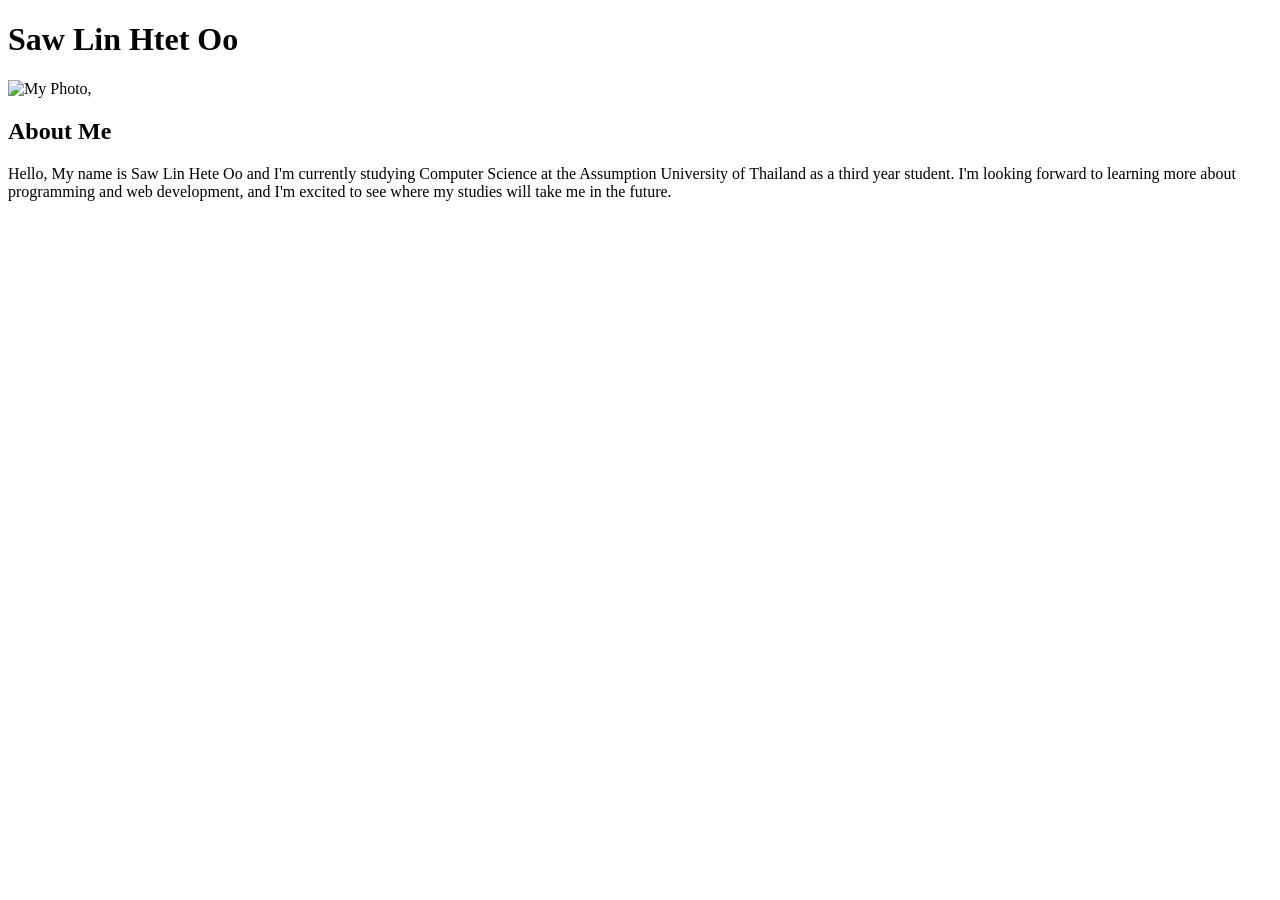
==== index.html @ 31afe269 "basic_html" ====
<!DOCTYPE html>
<html lang="en">
<head>
    <meta charset="UTF-8">
    <meta name="viewport" content="width=device-width, initial-scale=1.0">
    <title>My Profile</title>
</head>
<body>
    <h1>Saw Lin Htet Oo</h1>
    <img src="img/me.jpg" alt="My Photo">,

    <h2>About Me</h2>
    <p>Hello, My name is Saw Lin Hete Oo and I'm currently studying Computer Science at the Assumption University of Thailand as a third year student.
        I'm looking forward to learning more about programming and web development, and I'm excited to see where my studies will take me in the future.
    </p>
    


</body>
</html>
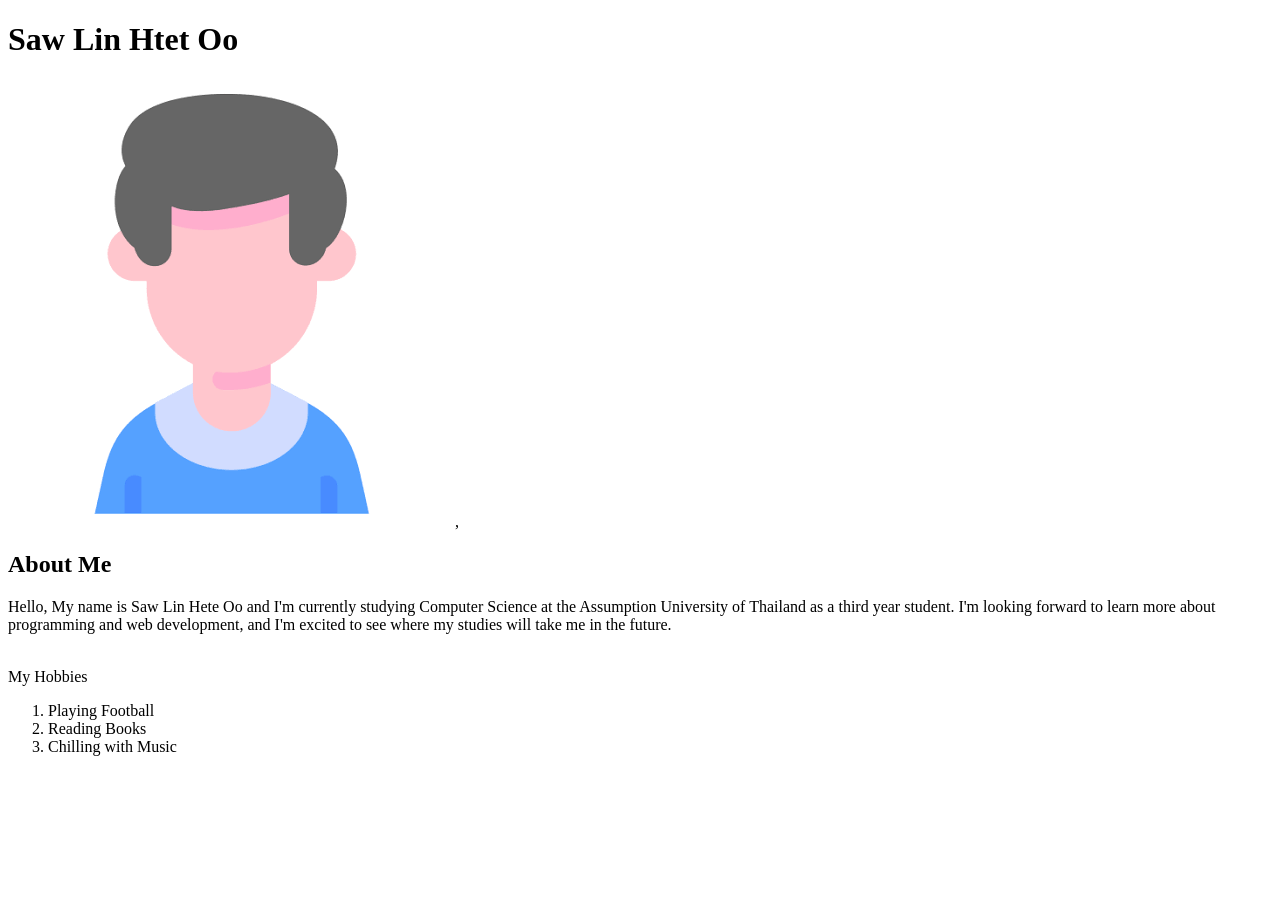
==== commit 3d9f753e: "commit2" ====
--- a/index.html
+++ b/index.html
@@ -7,13 +7,19 @@
 </head>
 <body>
     <h1>Saw Lin Htet Oo</h1>
-    <img src="img/me.jpg" alt="My Photo">,
+    <img src="public/images/myimages.png" alt="My Photo">,
 
     <h2>About Me</h2>
     <p>Hello, My name is Saw Lin Hete Oo and I'm currently studying Computer Science at the Assumption University of Thailand as a third year student.
-        I'm looking forward to learning more about programming and web development, and I'm excited to see where my studies will take me in the future.
+        I'm looking forward to learn more about programming and web development, and I'm excited to see where my studies will take me in the future.
     </p>
+    <br
     
+    <h2>My Hobbies</h2>
+    <ol>
+        <li>Playing Football</li>
+        <li>Reading Books</li>
+        <li>Chilling with Music</li>   
 
 
 </body>
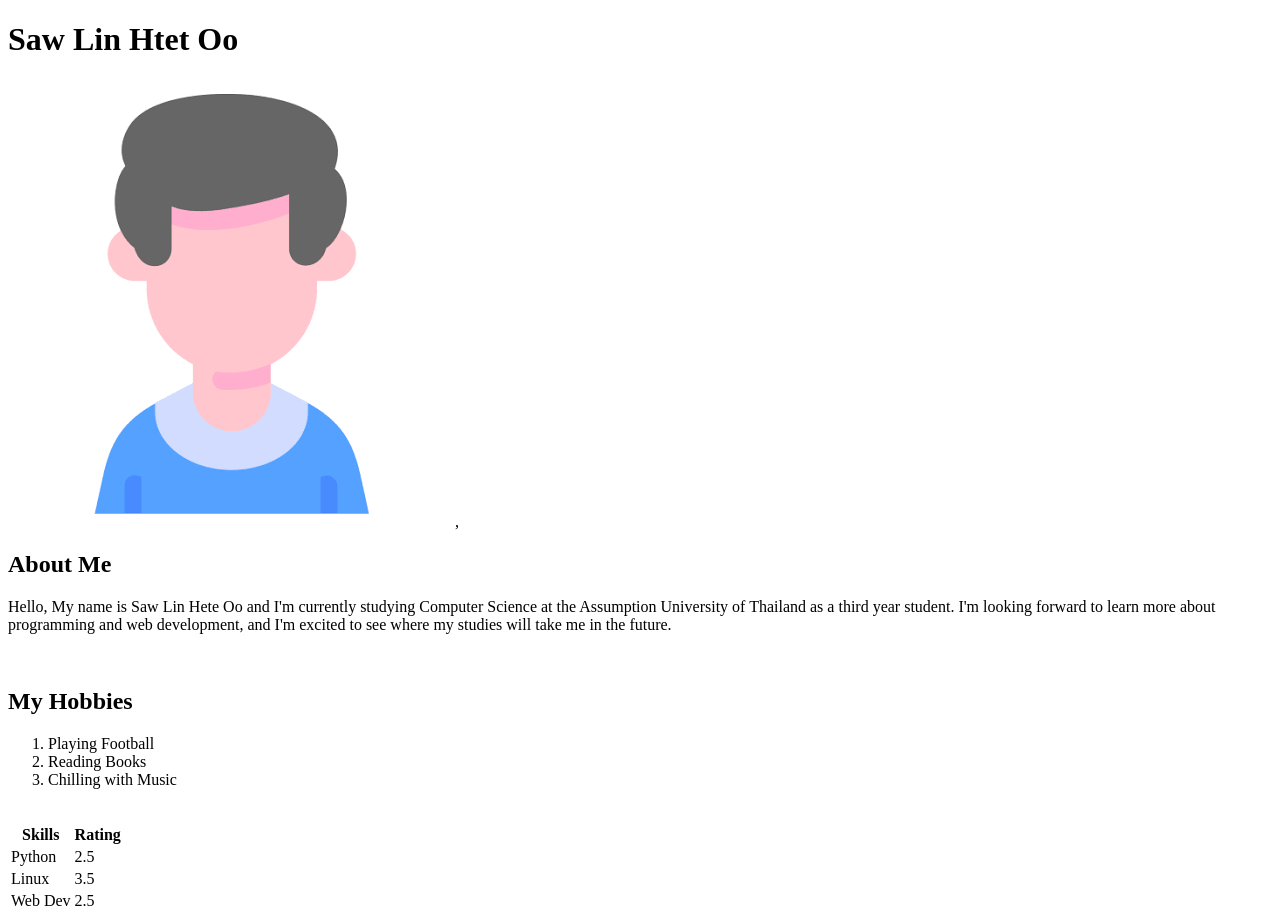
==== commit e6eb1a28: "commit3" ====
--- a/index.html
+++ b/index.html
@@ -13,13 +13,32 @@
     <p>Hello, My name is Saw Lin Hete Oo and I'm currently studying Computer Science at the Assumption University of Thailand as a third year student.
         I'm looking forward to learn more about programming and web development, and I'm excited to see where my studies will take me in the future.
     </p>
-    <br
+    <br/>
     
     <h2>My Hobbies</h2>
     <ol>
         <li>Playing Football</li>
         <li>Reading Books</li>
-        <li>Chilling with Music</li>   
+        <li>Chilling with Music</li>
+    </ol>
+    <br/>
+    <table>
+        <tr>
+            <th>Skills</th>
+            <th>Rating</th>
+        </tr>
+        <tr>
+            <td>Python</td>
+            <td>2.5</td>
+        </tr>
+        <tr>
+            <td>Linux</td>
+            <td>3.5</td>
+        </tr>
+        <tr>
+            <td>Web Dev</td>
+            <td>2.5</td>
+        </tr>
 
 
 </body>
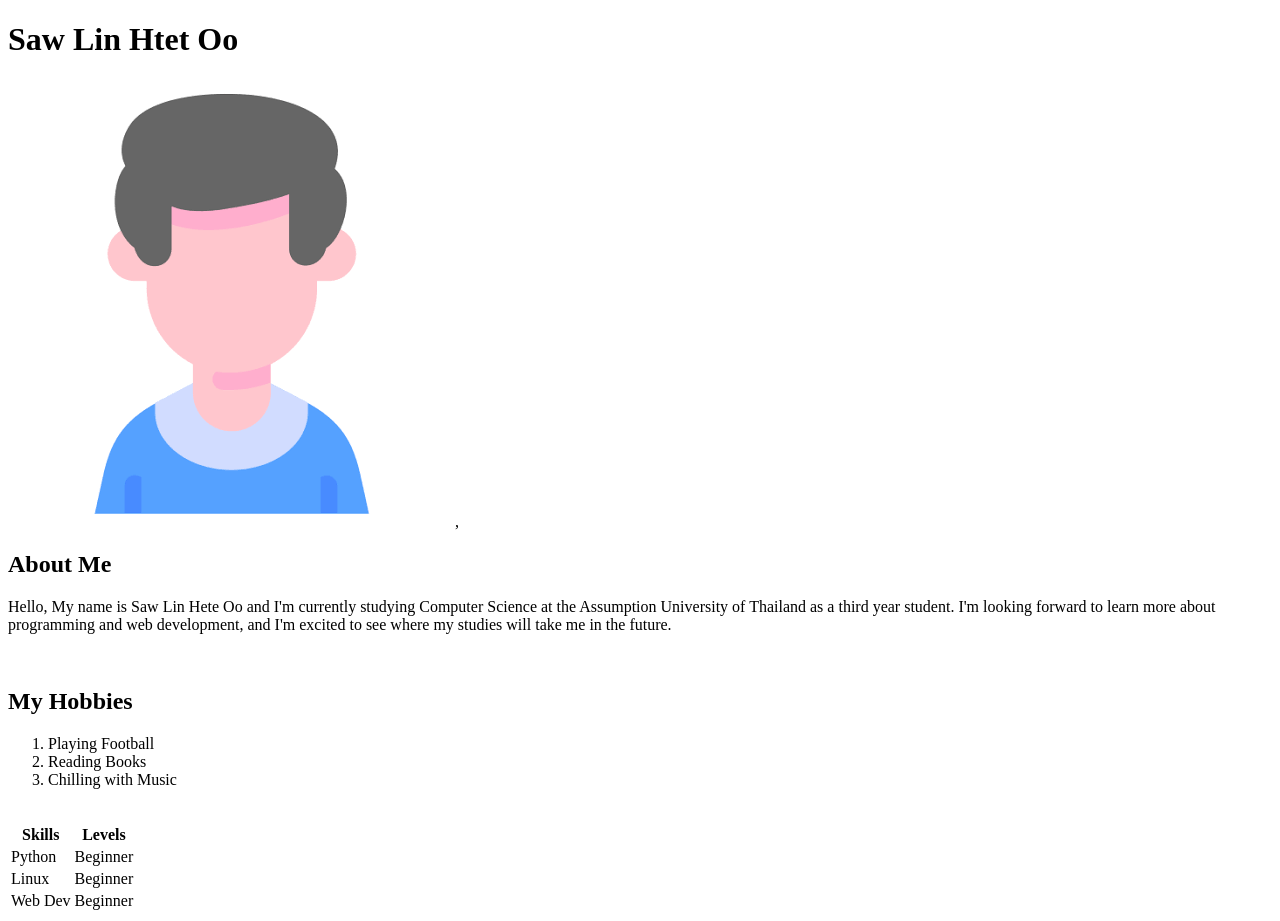
==== commit 5dbd952d: "commit4" ====
--- a/index.html
+++ b/index.html
@@ -25,19 +25,19 @@
     <table>
         <tr>
             <th>Skills</th>
-            <th>Rating</th>
+            <th>Levels</th>
         </tr>
         <tr>
             <td>Python</td>
-            <td>2.5</td>
+            <td>Beginner</td>
         </tr>
         <tr>
             <td>Linux</td>
-            <td>3.5</td>
+            <td>Beginner</td>
         </tr>
         <tr>
             <td>Web Dev</td>
-            <td>2.5</td>
+            <td>Beginner</td>
         </tr>
 
 
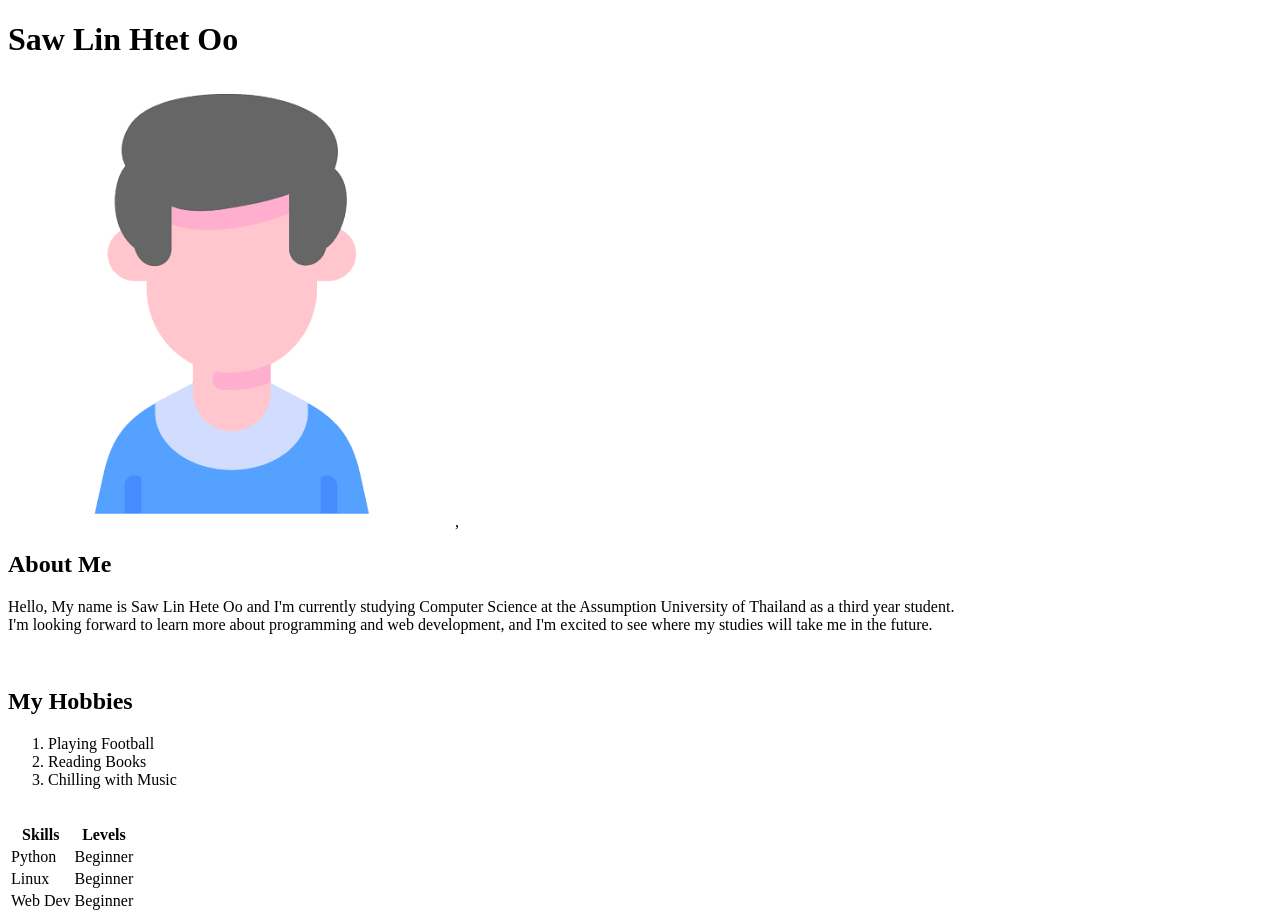
==== commit a62bb62c: "commit5" ====
--- a/index.html
+++ b/index.html
@@ -11,7 +11,7 @@
 
     <h2>About Me</h2>
     <p>Hello, My name is Saw Lin Hete Oo and I'm currently studying Computer Science at the Assumption University of Thailand as a third year student.
-        I'm looking forward to learn more about programming and web development, and I'm excited to see where my studies will take me in the future.
+        <br/>I'm looking forward to learn more about programming and web development, and I'm excited to see where my studies will take me in the future.
     </p>
     <br/>
     
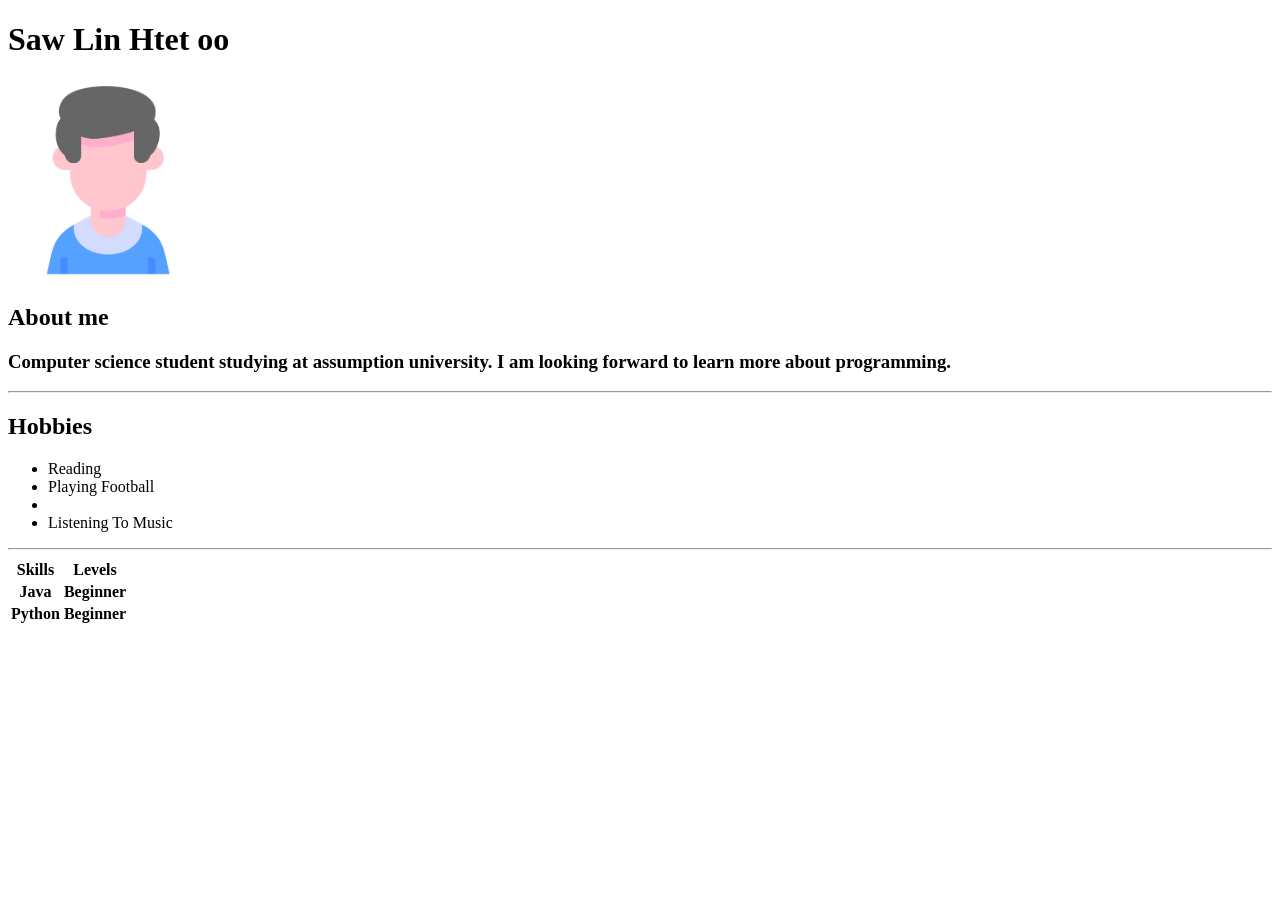
==== commit e0b3e55c: "index1" ====
--- a/index.html
+++ b/index.html
@@ -1,45 +1,40 @@
+
 <!DOCTYPE html>
 <html lang="en">
 <head>
     <meta charset="UTF-8">
     <meta name="viewport" content="width=device-width, initial-scale=1.0">
-    <title>My Profile</title>
+    <title>Profile</title>
 </head>
 <body>
-    <h1>Saw Lin Htet Oo</h1>
-    <img src="public/images/myimages.png" alt="My Photo">,
-
-    <h2>About Me</h2>
-    <p>Hello, My name is Saw Lin Hete Oo and I'm currently studying Computer Science at the Assumption University of Thailand as a third year student.
-        <br/>I'm looking forward to learn more about programming and web development, and I'm excited to see where my studies will take me in the future.
-    </p>
-    <br/>
-    
-    <h2>My Hobbies</h2>
-    <ol>
+    <h1>Saw Lin Htet oo</h1>
+    <img src="public/images/myimages.png" alt="Profile Image" width="200px" height="200px"/>
+    <h2>About me</h2>
+    <h3>Computer science student studying at assumption university. I am looking forward to learn more about programming.</h3>
+    <hr/>
+    <h2>Hobbies</h2>
+    <ul>
+        <li>Reading</li>
         <li>Playing Football</li>
-        <li>Reading Books</li>
-        <li>Chilling with Music</li>
-    </ol>
-    <br/>
+        <li></li>
+        <li>Listening To Music</li>
+    </ul>
+    <hr/>
     <table>
         <tr>
             <th>Skills</th>
             <th>Levels</th>
         </tr>
         <tr>
-            <td>Python</td>
-            <td>Beginner</td>
+            <th>Java</th>
+            <th>Beginner</th>
         </tr>
         <tr>
-            <td>Linux</td>
-            <td>Beginner</td>
+            <th>Python</th>
+            <th>Beginner</th>
         </tr>
-        <tr>
-            <td>Web Dev</td>
-            <td>Beginner</td>
-        </tr>
-
-
+    </table>
+ 
 </body>
-</html>+</html>
+ 
